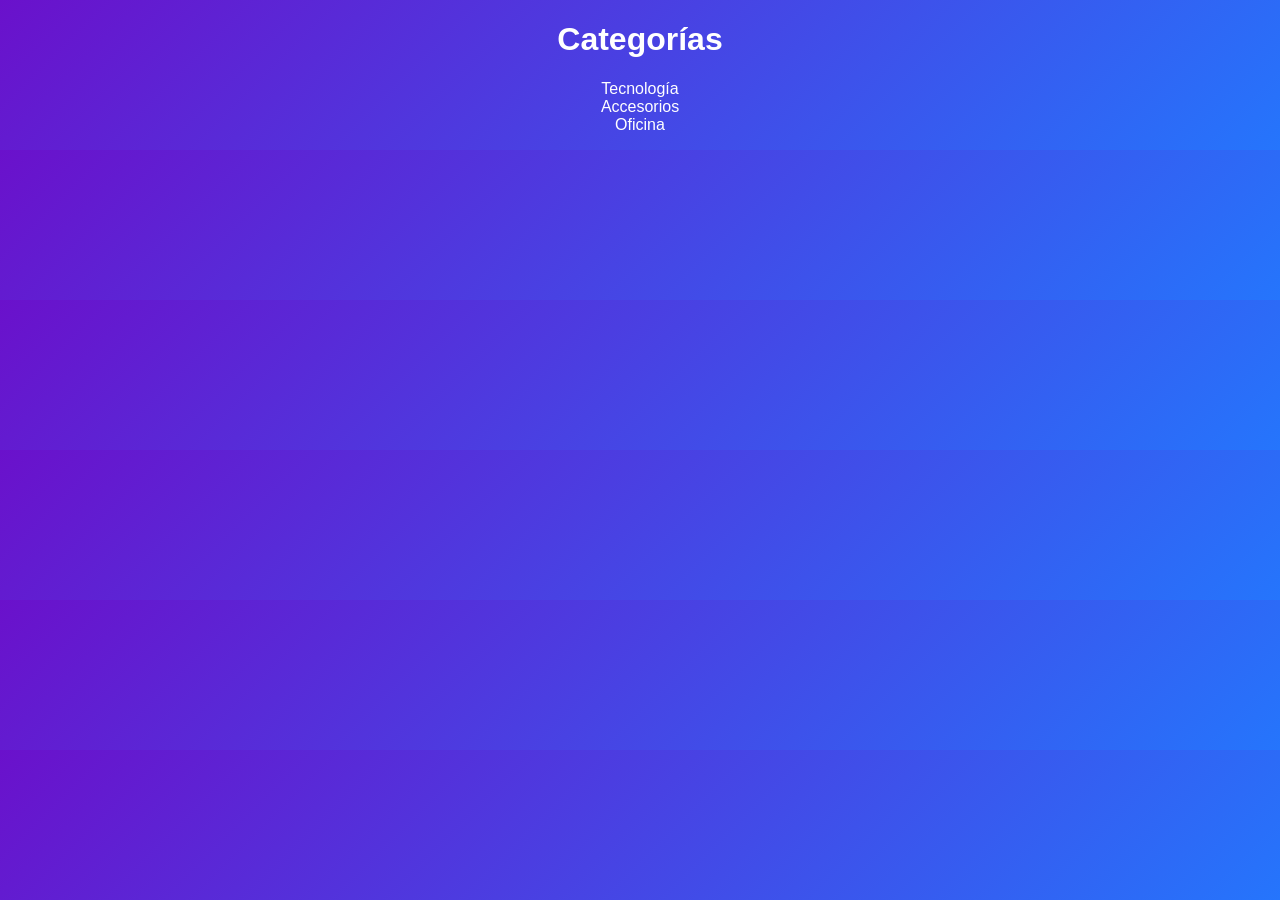
==== html/categorias.html @ 30f2a416 "Agrega estilos y estructura final del root" ====
<!DOCTYPE html>
<html>
<head>
    <title>Categorías</title>
    <link rel="stylesheet" href="../css/styles.css">
</head>
<body>

<h1>Categorías</h1>

<ul id="lista"></ul>

<script src="../js/categoriaServicio.js"></script>
<script>
    const lista = document.getElementById("lista");
    obtenerCategorias().forEach(c => {
        lista.innerHTML += `<li>${c.nombre}</li>`;
    });
</script>

</body>
</html>
---- css/styles.css ----
/* ============================
   ESTILOS GENERALES (SEGUROS)
   ============================ */

body {
    font-family: Arial, sans-serif;
    margin: 0;
    padding: 0;

    /* Fondo degradado morado */
    background: linear-gradient(135deg, #6a11cb, #2575fc);

    color: white;
    text-align: center;
}

/* SOLO afecta navegación global */
nav {
    margin: 20px 0;
}

nav a {
    text-decoration: none;
    color: white;
    margin: 0 10px;
}

/* SOLO listas generales (no rompe nada) */
ul {
    list-style: none;
    padding: 0;
}
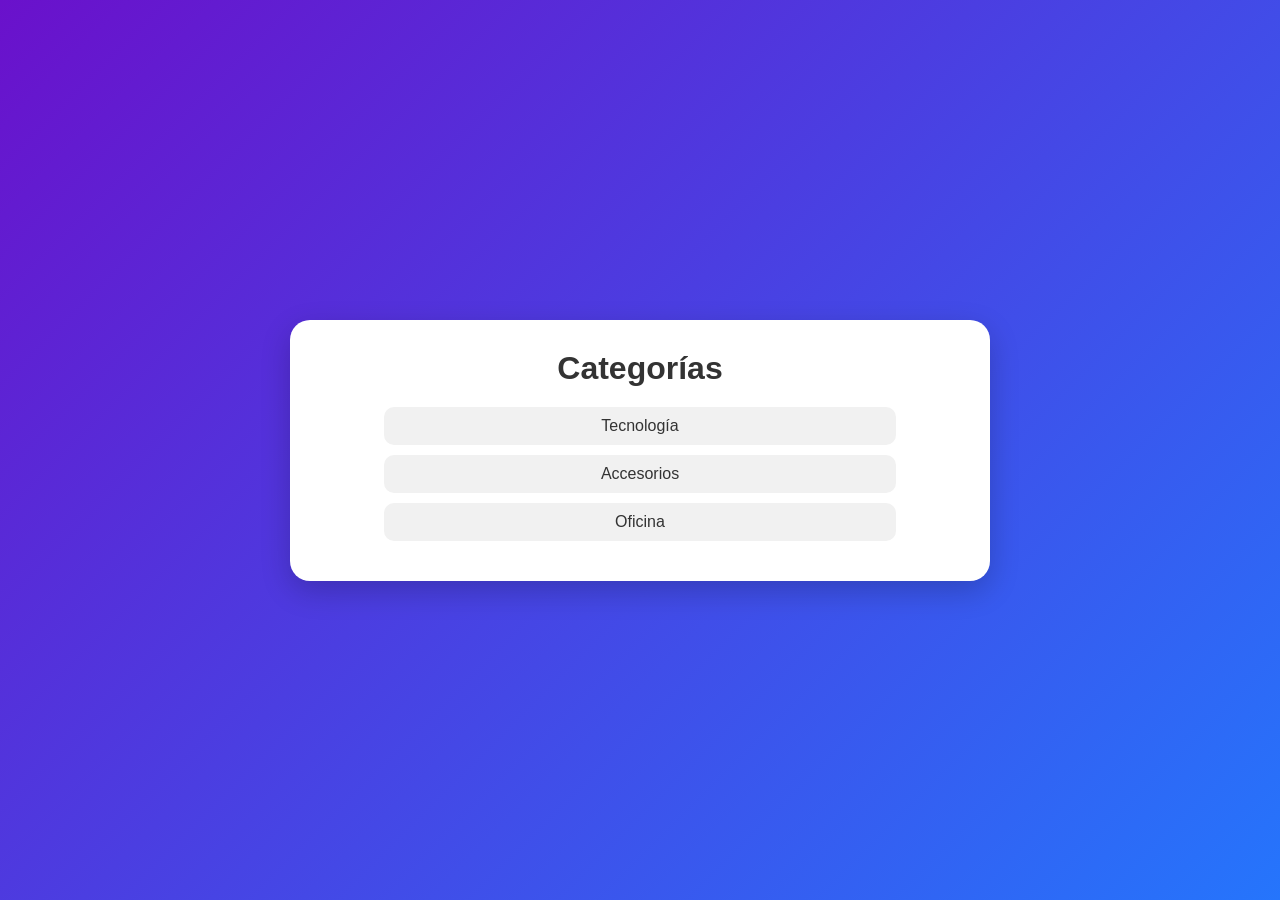
==== commit 129e5c6e: "Guarda cambios antes de cambiar de rama" ====
--- a/html/categorias.html
+++ b/html/categorias.html
@@ -4,18 +4,23 @@
     <title>Categorías</title>
     <link rel="stylesheet" href="../css/styles.css">
 </head>
+
 <body>
+
+<div class="panel">
 
 <h1>Categorías</h1>
 
 <ul id="lista"></ul>
 
+</div>
+
 <script src="../js/categoriaServicio.js"></script>
 <script>
-    const lista = document.getElementById("lista");
-    obtenerCategorias().forEach(c => {
-        lista.innerHTML += `<li>${c.nombre}</li>`;
-    });
+const lista = document.getElementById("lista");
+obtenerCategorias().forEach(c => {
+    lista.innerHTML += `<li>${c.nombre}</li>`;
+});
 </script>
 
 </body>
--- a/css/styles.css
+++ b/css/styles.css
@@ -1,32 +1,107 @@
 /* ============================
-   ESTILOS GENERALES (SEGUROS)
+   RESET BÁSICO
    ============================ */
-
-body {
-    font-family: Arial, sans-serif;
-    margin: 0;
-    padding: 0;
-
-    /* Fondo degradado morado */
-    background: linear-gradient(135deg, #6a11cb, #2575fc);
-
-    color: white;
-    text-align: center;
+* {
+  margin: 0;
+  padding: 0;
+  box-sizing: border-box;
 }
 
-/* SOLO afecta navegación global */
+/* ============================
+   FONDO GLOBAL (DEGRADADO)
+   ============================ */
+body {
+  font-family: Arial, sans-serif;
+  min-height: 100vh;
+
+  /* degradado morado-azul */
+  background: linear-gradient(135deg, #6a11cb, #2575fc);
+
+  display: flex;
+  justify-content: center;
+  align-items: center;
+}
+
+/* ============================
+   CONTENEDOR GENERAL (AUTO)
+   Aplica aunque NO usen .panel
+   ============================ */
+body > * {
+  background: white;
+  width: 90%;
+  max-width: 700px;
+  padding: 30px;
+  border-radius: 20px;
+
+  box-shadow: 0 10px 30px rgba(0,0,0,0.2);
+
+  text-align: center;
+}
+
+/* ============================
+   PANEL (SI LO USAS)
+   ============================ */
+.panel {
+  background: white;
+  width: 100%;
+}
+
+/* ============================
+   TÍTULOS
+   ============================ */
+h1 {
+  color: #333;
+  margin-bottom: 20px;
+}
+
+/* ============================
+   MENÚ
+   ============================ */
 nav {
-    margin: 20px 0;
+  margin-bottom: 20px;
 }
 
 nav a {
-    text-decoration: none;
-    color: white;
-    margin: 0 10px;
+  display: inline-block;
+  margin: 10px;
+  padding: 10px 15px;
+
+  background: linear-gradient(135deg, #6a11cb, #2575fc);
+  color: white;
+
+  border-radius: 10px;
+  text-decoration: none;
+  font-weight: bold;
+
+  transition: 0.3s;
 }
 
-/* SOLO listas generales (no rompe nada) */
+nav a:hover {
+  transform: scale(1.05);
+  opacity: 0.9;
+}
+
+/* ============================
+   LISTAS
+   ============================ */
 ul {
-    list-style: none;
-    padding: 0;
+  list-style: none;
+  padding: 0;
+}
+
+ul li {
+  background: #f1f1f1;
+  margin: 10px auto;
+  padding: 10px;
+  width: 80%;
+  border-radius: 10px;
+  color: #333;
+}
+
+/* ============================
+   TEXTO
+   ============================ */
+p {
+  color: #555;
+  margin-top: 10px;
 }
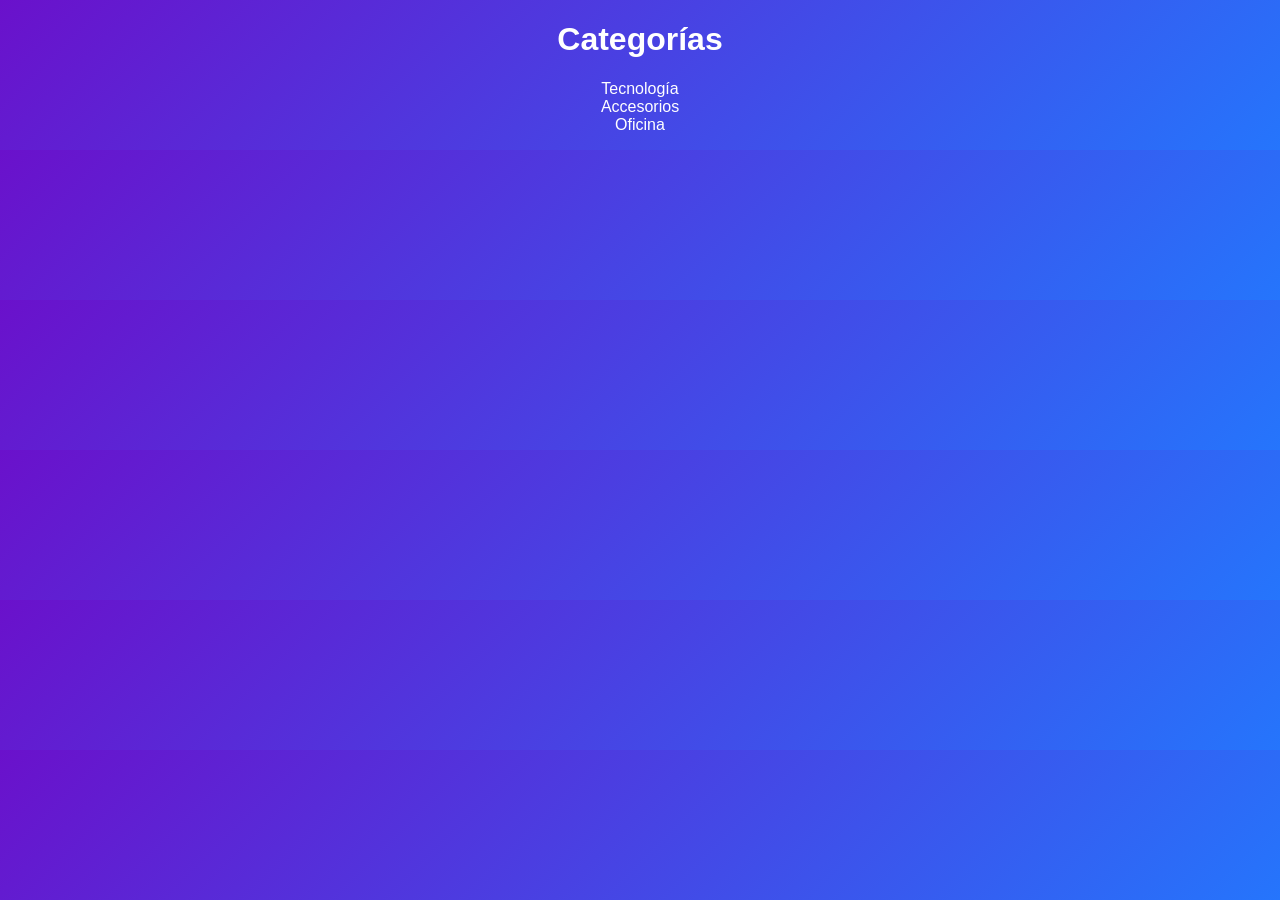
==== commit 2035b186: "Corrige archivos con contenido real" ====
--- a/html/categorias.html
+++ b/html/categorias.html
@@ -4,23 +4,18 @@
     <title>Categorías</title>
     <link rel="stylesheet" href="../css/styles.css">
 </head>
-
 <body>
-
-<div class="panel">
 
 <h1>Categorías</h1>
 
 <ul id="lista"></ul>
 
-</div>
-
 <script src="../js/categoriaServicio.js"></script>
 <script>
-const lista = document.getElementById("lista");
-obtenerCategorias().forEach(c => {
-    lista.innerHTML += `<li>${c.nombre}</li>`;
-});
+    const lista = document.getElementById("lista");
+    obtenerCategorias().forEach(c => {
+        lista.innerHTML += `<li>${c.nombre}</li>`;
+    });
 </script>
 
 </body>
--- a/css/styles.css
+++ b/css/styles.css
@@ -1,107 +1,32 @@
 /* ============================
-   RESET BÁSICO
+   ESTILOS GENERALES (SEGUROS)
    ============================ */
-* {
-  margin: 0;
-  padding: 0;
-  box-sizing: border-box;
+
+body {
+    font-family: Arial, sans-serif;
+    margin: 0;
+    padding: 0;
+
+    /* Fondo degradado morado */
+    background: linear-gradient(135deg, #6a11cb, #2575fc);
+
+    color: white;
+    text-align: center;
 }
 
-/* ============================
-   FONDO GLOBAL (DEGRADADO)
-   ============================ */
-body {
-  font-family: Arial, sans-serif;
-  min-height: 100vh;
-
-  /* degradado morado-azul */
-  background: linear-gradient(135deg, #6a11cb, #2575fc);
-
-  display: flex;
-  justify-content: center;
-  align-items: center;
-}
-
-/* ============================
-   CONTENEDOR GENERAL (AUTO)
-   Aplica aunque NO usen .panel
-   ============================ */
-body > * {
-  background: white;
-  width: 90%;
-  max-width: 700px;
-  padding: 30px;
-  border-radius: 20px;
-
-  box-shadow: 0 10px 30px rgba(0,0,0,0.2);
-
-  text-align: center;
-}
-
-/* ============================
-   PANEL (SI LO USAS)
-   ============================ */
-.panel {
-  background: white;
-  width: 100%;
-}
-
-/* ============================
-   TÍTULOS
-   ============================ */
-h1 {
-  color: #333;
-  margin-bottom: 20px;
-}
-
-/* ============================
-   MENÚ
-   ============================ */
+/* SOLO afecta navegación global */
 nav {
-  margin-bottom: 20px;
+    margin: 20px 0;
 }
 
 nav a {
-  display: inline-block;
-  margin: 10px;
-  padding: 10px 15px;
-
-  background: linear-gradient(135deg, #6a11cb, #2575fc);
-  color: white;
-
-  border-radius: 10px;
-  text-decoration: none;
-  font-weight: bold;
-
-  transition: 0.3s;
+    text-decoration: none;
+    color: white;
+    margin: 0 10px;
 }
 
-nav a:hover {
-  transform: scale(1.05);
-  opacity: 0.9;
-}
-
-/* ============================
-   LISTAS
-   ============================ */
+/* SOLO listas generales (no rompe nada) */
 ul {
-  list-style: none;
-  padding: 0;
-}
-
-ul li {
-  background: #f1f1f1;
-  margin: 10px auto;
-  padding: 10px;
-  width: 80%;
-  border-radius: 10px;
-  color: #333;
-}
-
-/* ============================
-   TEXTO
-   ============================ */
-p {
-  color: #555;
-  margin-top: 10px;
+    list-style: none;
+    padding: 0;
 }
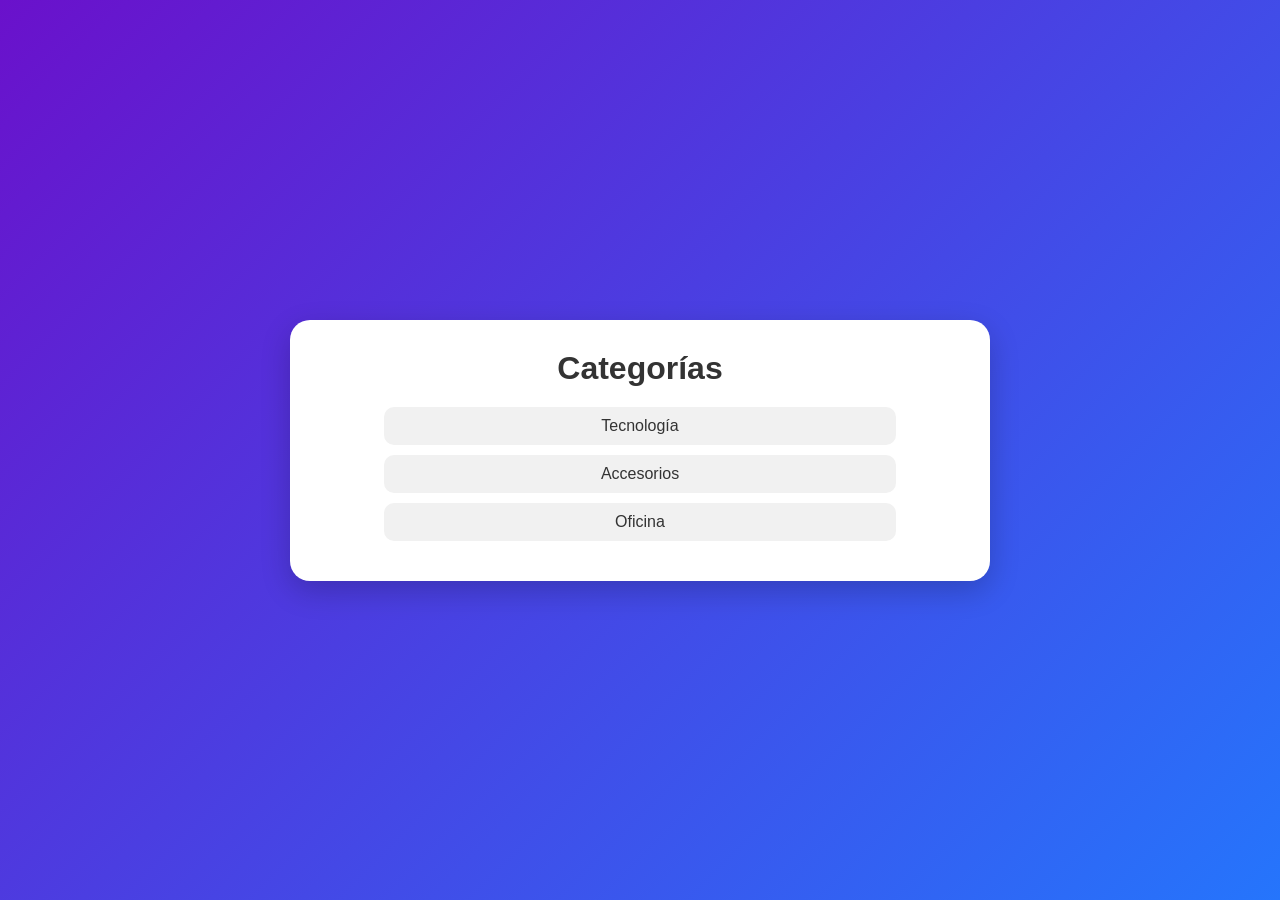
==== commit 3f23274d: "Se agrego el archivo Presentacion.js" ====
--- a/html/categorias.html
+++ b/html/categorias.html
@@ -4,18 +4,23 @@
     <title>Categorías</title>
     <link rel="stylesheet" href="../css/styles.css">
 </head>
+
 <body>
+
+<div class="panel">
 
 <h1>Categorías</h1>
 
 <ul id="lista"></ul>
 
+</div>
+
 <script src="../js/categoriaServicio.js"></script>
 <script>
-    const lista = document.getElementById("lista");
-    obtenerCategorias().forEach(c => {
-        lista.innerHTML += `<li>${c.nombre}</li>`;
-    });
+const lista = document.getElementById("lista");
+obtenerCategorias().forEach(c => {
+    lista.innerHTML += `<li>${c.nombre}</li>`;
+});
 </script>
 
 </body>
--- a/css/styles.css
+++ b/css/styles.css
@@ -1,32 +1,107 @@
 /* ============================
-   ESTILOS GENERALES (SEGUROS)
+   RESET BÁSICO
    ============================ */
-
-body {
-    font-family: Arial, sans-serif;
-    margin: 0;
-    padding: 0;
-
-    /* Fondo degradado morado */
-    background: linear-gradient(135deg, #6a11cb, #2575fc);
-
-    color: white;
-    text-align: center;
+* {
+  margin: 0;
+  padding: 0;
+  box-sizing: border-box;
 }
 
-/* SOLO afecta navegación global */
+/* ============================
+   FONDO GLOBAL (DEGRADADO)
+   ============================ */
+body {
+  font-family: Arial, sans-serif;
+  min-height: 100vh;
+
+  /* degradado morado-azul */
+  background: linear-gradient(135deg, #6a11cb, #2575fc);
+
+  display: flex;
+  justify-content: center;
+  align-items: center;
+}
+
+/* ============================
+   CONTENEDOR GENERAL (AUTO)
+   Aplica aunque NO usen .panel
+   ============================ */
+body > * {
+  background: white;
+  width: 90%;
+  max-width: 700px;
+  padding: 30px;
+  border-radius: 20px;
+
+  box-shadow: 0 10px 30px rgba(0,0,0,0.2);
+
+  text-align: center;
+}
+
+/* ============================
+   PANEL (SI LO USAS)
+   ============================ */
+.panel {
+  background: white;
+  width: 100%;
+}
+
+/* ============================
+   TÍTULOS
+   ============================ */
+h1 {
+  color: #333;
+  margin-bottom: 20px;
+}
+
+/* ============================
+   MENÚ
+   ============================ */
 nav {
-    margin: 20px 0;
+  margin-bottom: 20px;
 }
 
 nav a {
-    text-decoration: none;
-    color: white;
-    margin: 0 10px;
+  display: inline-block;
+  margin: 10px;
+  padding: 10px 15px;
+
+  background: linear-gradient(135deg, #6a11cb, #2575fc);
+  color: white;
+
+  border-radius: 10px;
+  text-decoration: none;
+  font-weight: bold;
+
+  transition: 0.3s;
 }
 
-/* SOLO listas generales (no rompe nada) */
+nav a:hover {
+  transform: scale(1.05);
+  opacity: 0.9;
+}
+
+/* ============================
+   LISTAS
+   ============================ */
 ul {
-    list-style: none;
-    padding: 0;
+  list-style: none;
+  padding: 0;
+}
+
+ul li {
+  background: #f1f1f1;
+  margin: 10px auto;
+  padding: 10px;
+  width: 80%;
+  border-radius: 10px;
+  color: #333;
+}
+
+/* ============================
+   TEXTO
+   ============================ */
+p {
+  color: #555;
+  margin-top: 10px;
 }
